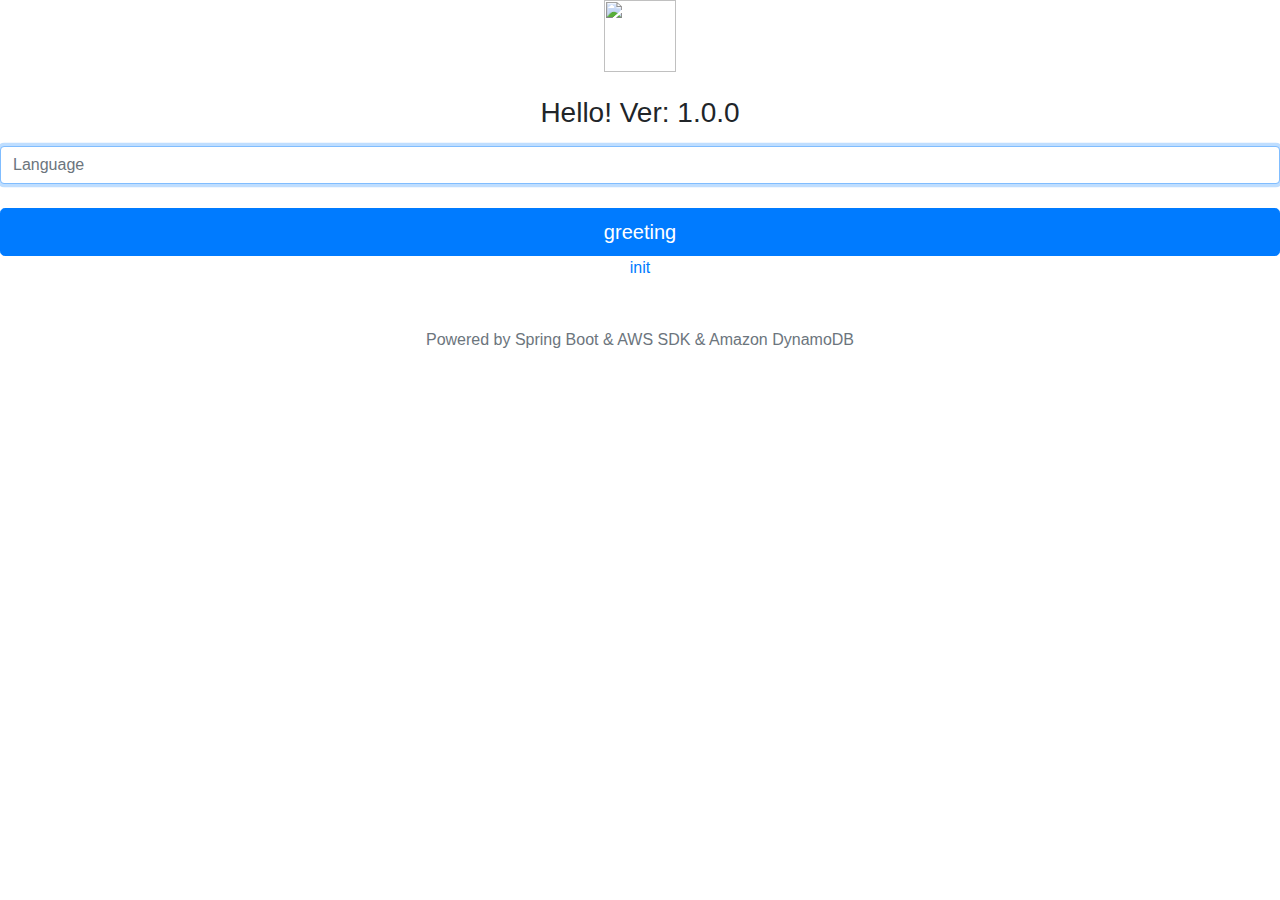
==== src/main/resources/templates/index.html @ a3fb7ac2 "1st commit" ====
<!doctype html>
<html lang="en">
  <head>
    <meta charset="utf-8">
    <meta name="viewport" content="width=device-width, initial-scale=1, shrink-to-fit=no">
    <meta name="description" content="">
    <meta name="author" content="Mark Otto, Jacob Thornton, and Bootstrap contributors">
    <meta name="generator" content="Jekyll v3.8.5">
    <title>Simple Greeting Demo</title>

    <link rel="canonical" href="https://getbootstrap.com/docs/4.3/examples/sign-in/">

    <!-- Bootstrap core CSS -->
    <link rel="stylesheet" href="https://stackpath.bootstrapcdn.com/bootstrap/4.3.1/css/bootstrap.min.css" integrity="sha384-ggOyR0iXCbMQv3Xipma34MD+dH/1fQ784/j6cY/iJTQUOhcWr7x9JvoRxT2MZw1T" crossorigin="anonymous">

    <style>
      .bd-placeholder-img {
        font-size: 1.125rem;
        text-anchor: middle;
        -webkit-user-select: none;
        -moz-user-select: none;
        -ms-user-select: none;
        user-select: none;
      }

      @media (min-width: 768px) {
        .bd-placeholder-img-lg {
          font-size: 3.5rem;
        }
      }
    </style>
    <!-- Custom styles for this template -->
    <link href="greeting.css" rel="stylesheet">
    <script>
        
        function greeting() {
            let lang = document.getElementById("lang").value;
            
            if(lang || lang != "") {
                location.href='greeting?lang=' + lang;
            } else {
                location.href='greeting';
            }
        }
    </script>
  </head>
  <body class="text-center">

<div class="form-signin">
  <img class="mb-4" src="/docs/4.3/assets/brand/bootstrap-solid.svg" alt="" width="72" height="72">
  <h1 class="h3 mb-3 font-weight-normal">Hello! Ver: 1.0.0</h1>
  <label for="inputEmail" class="sr-only">Language: </label>
  <input type="text" id="lang" class="form-control" placeholder="Language" required autofocus>
  <br>
  <button class="btn btn-lg btn-primary btn-block" type="button" onClick="greeting()">greeting</button>
  <p>
        <a href="init">init</a>
    </p>
    <p class="mt-5 mb-3 text-muted">Powered by Spring Boot & AWS SDK & Amazon DynamoDB</p>

</div>

</body>
</html>
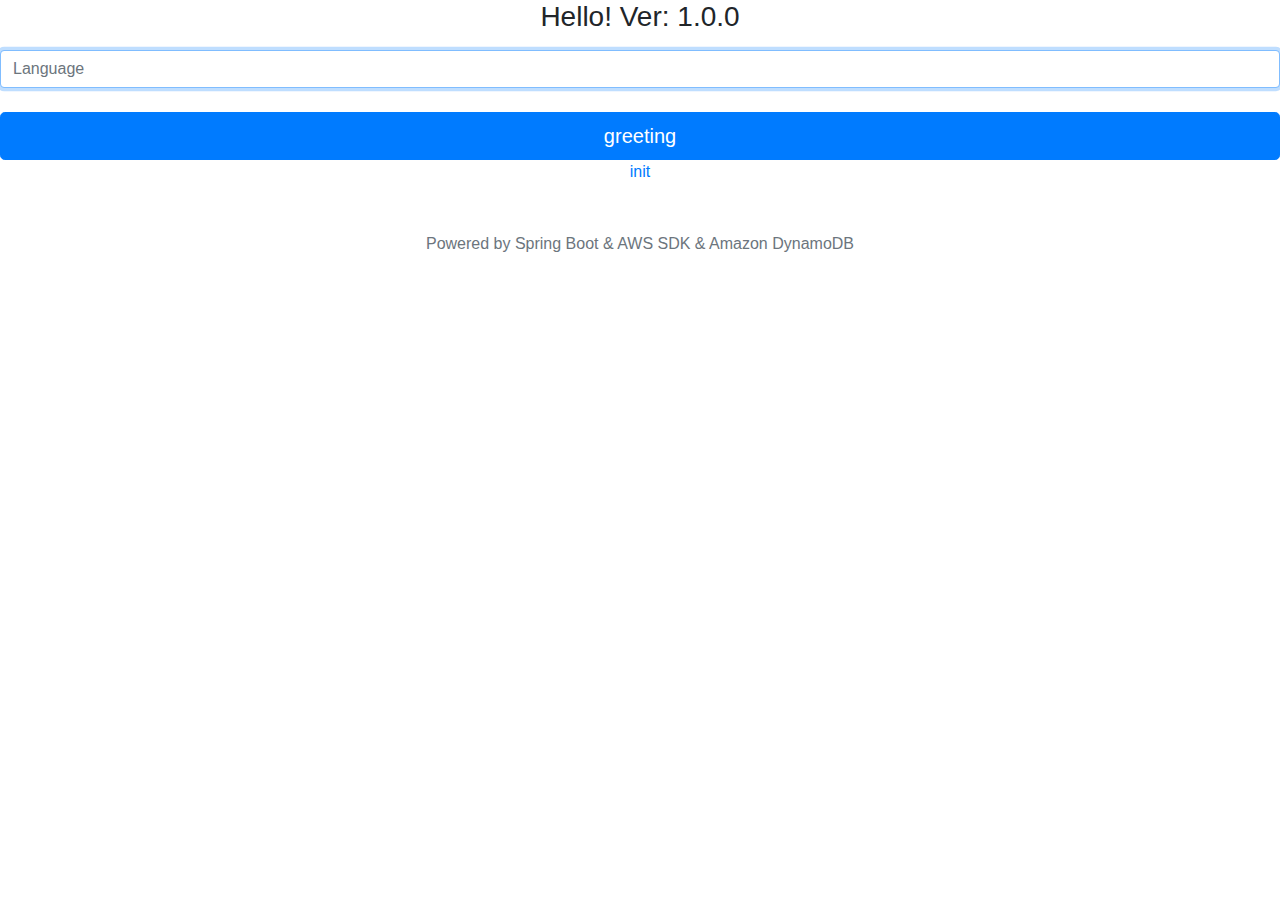
==== commit 3f92ab6f: "Update index.html" ====
--- a/src/main/resources/templates/index.html
+++ b/src/main/resources/templates/index.html
@@ -47,7 +47,6 @@
   <body class="text-center">
 
 <div class="form-signin">
-  <img class="mb-4" src="/docs/4.3/assets/brand/bootstrap-solid.svg" alt="" width="72" height="72">
   <h1 class="h3 mb-3 font-weight-normal">Hello! Ver: 1.0.0</h1>
   <label for="inputEmail" class="sr-only">Language: </label>
   <input type="text" id="lang" class="form-control" placeholder="Language" required autofocus>
